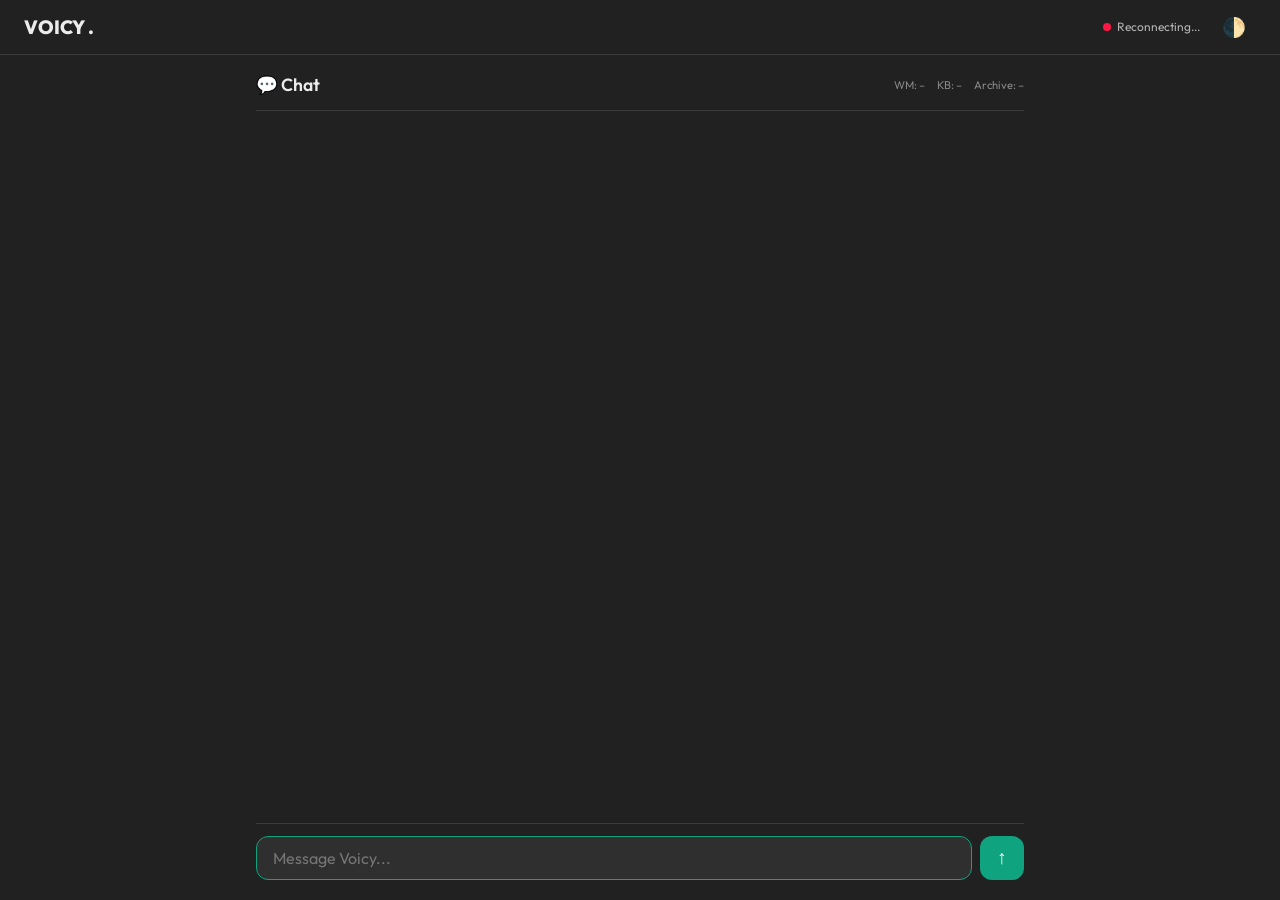
==== chat/index.html @ f06c9a56 "feat: implement dedicated chat interface and SSE messaging integration" ====
<!DOCTYPE html>
<html lang="en">
<head>
    <meta charset="UTF-8">
    <meta name="viewport" content="width=device-width, initial-scale=1.0">
    <title>Voicy Chat</title>
    <meta name="description" content="Chat with Voicy — your AI companion.">
    <link rel="preconnect" href="https://fonts.googleapis.com">
    <link href="https://fonts.googleapis.com/css2?family=Outfit:wght@300;400;600;800&family=JetBrains+Mono:wght@400&display=swap" rel="stylesheet">
    <link rel="stylesheet" href="../style.css">
    <style>
        body { overflow: hidden; }
        .chat-page {
            display: flex;
            flex-direction: column;
            height: 100vh;
            max-width: 800px;
            margin: 0 auto;
            padding: 60px 16px 0;
        }
        .chat-header {
            display: flex;
            align-items: center;
            justify-content: space-between;
            padding: 12px 0;
            border-bottom: 1px solid var(--border);
        }
        .chat-header h2 { font-size: 1.1rem; font-weight: 600; }
        .chat-status {
            font-size: 0.75rem;
            color: var(--text-dim);
            display: flex; align-items: center; gap: 6px;
        }
        .chat-messages {
            flex: 1;
            overflow-y: auto;
            padding: 16px 0;
            display: flex;
            flex-direction: column;
            gap: 12px;
        }
        .msg {
            max-width: 85%;
            padding: 10px 14px;
            border-radius: 16px;
            font-size: 0.95rem;
            line-height: 1.5;
            word-wrap: break-word;
            animation: msgIn 0.2s ease-out;
        }
        @keyframes msgIn {
            from { opacity: 0; transform: translateY(8px); }
            to { opacity: 1; transform: translateY(0); }
        }
        .msg.user {
            align-self: flex-end;
            background: var(--accent);
            color: #fff;
            border-bottom-right-radius: 4px;
        }
        .msg.assistant {
            align-self: flex-start;
            background: var(--surface);
            border: 1px solid var(--border);
            border-bottom-left-radius: 4px;
        }
        .msg.system {
            align-self: center;
            font-size: 0.8rem;
            color: var(--text-dim);
            font-style: italic;
        }
        .msg pre {
            background: rgba(0,0,0,0.15);
            padding: 8px;
            border-radius: 8px;
            overflow-x: auto;
            font-family: 'JetBrains Mono', monospace;
            font-size: 0.85rem;
            margin: 6px 0;
        }
        .chat-input-bar {
            display: flex;
            gap: 8px;
            padding: 12px 0 20px;
            border-top: 1px solid var(--border);
        }
        .chat-input-bar input {
            flex: 1;
            background: var(--surface);
            border: 1px solid var(--border);
            border-radius: 12px;
            padding: 10px 16px;
            color: var(--text);
            font-size: 1rem;
            font-family: 'Outfit', sans-serif;
            outline: none;
            transition: border-color 0.2s;
        }
        .chat-input-bar input:focus {
            border-color: var(--accent);
        }
        .chat-input-bar button {
            background: var(--accent);
            color: #fff;
            border: none;
            width: 44px; height: 44px;
            border-radius: 12px;
            font-size: 1.2rem;
            cursor: pointer;
            transition: opacity 0.2s;
        }
        .chat-input-bar button:disabled { opacity: 0.4; cursor: default; }
        .chat-input-bar button:hover:not(:disabled) { opacity: 0.85; }
        .typing-indicator {
            display: none;
            align-self: flex-start;
            padding: 10px 14px;
            background: var(--surface);
            border: 1px solid var(--border);
            border-radius: 16px;
            font-size: 0.85rem;
            color: var(--text-dim);
        }
        .typing-indicator.active { display: block; }
        .typing-indicator span {
            animation: blink 1.4s infinite;
        }
        .typing-indicator span:nth-child(2) { animation-delay: 0.2s; }
        .typing-indicator span:nth-child(3) { animation-delay: 0.4s; }
        @keyframes blink {
            0%, 100% { opacity: 0.3; }
            50% { opacity: 1; }
        }
        .memory-bar {
            display: flex;
            gap: 12px;
            font-size: 0.7rem;
            color: var(--text-dim);
            padding: 4px 0;
        }
        .memory-bar span { opacity: 0.7; }
        .error-toast {
            position: fixed;
            bottom: 80px;
            left: 50%; transform: translateX(-50%);
            background: #ff1744;
            color: #fff;
            padding: 8px 20px;
            border-radius: 8px;
            font-size: 0.85rem;
            opacity: 0;
            transition: opacity 0.3s;
            z-index: 999;
        }
        .error-toast.show { opacity: 1; }
    </style>
</head>
<body data-theme="dark">
    <nav class="chatgpt-nav">
        <a href="../" style="text-decoration:none;color:inherit">
            <div class="logo">VOICY <span class="accent-dot">.</span></div>
        </a>
        <div class="nav-right">
            <div class="chat-status">
                <span id="conn-status" class="status-dot"></span>
                <span id="conn-label">Connecting...</span>
            </div>
            <button id="theme-toggle" class="theme-toggle" title="Toggle Theme">🌓</button>
        </div>
    </nav>

    <div class="chat-page">
        <div class="chat-header">
            <h2>💬 Chat</h2>
            <div class="memory-bar">
                <span id="mem-wm">WM: –</span>
                <span id="mem-kb">KB: –</span>
                <span id="mem-archive">Archive: –</span>
            </div>
        </div>

        <div class="chat-messages" id="messages"></div>

        <div class="typing-indicator" id="typing">
            <span>●</span><span>●</span><span>●</span> Voicy is thinking...
        </div>

        <div class="chat-input-bar">
            <input type="text" id="chat-input" placeholder="Message Voicy..." autocomplete="off">
            <button id="send-btn" title="Send">↑</button>
        </div>
    </div>

    <div class="error-toast" id="error-toast"></div>

    <script>
    const API = 'https://api.voicydroid.com';
    let sessionId = localStorage.getItem('voicy_session') || crypto.randomUUID();
    localStorage.setItem('voicy_session', sessionId);

    const messagesEl = document.getElementById('messages');
    const inputEl    = document.getElementById('chat-input');
    const sendBtn    = document.getElementById('send-btn');
    const typingEl   = document.getElementById('typing');
    const connDot    = document.getElementById('conn-status');
    const connLabel  = document.getElementById('conn-label');
    const errorToast = document.getElementById('error-toast');

    // Theme
    const theme = localStorage.getItem('theme') || 'dark';
    document.body.setAttribute('data-theme', theme);
    document.getElementById('theme-toggle').addEventListener('click', () => {
        const t = document.body.getAttribute('data-theme') === 'dark' ? 'light' : 'dark';
        document.body.setAttribute('data-theme', t);
        localStorage.setItem('theme', t);
    });

    // ── SSE Connection ──────────────────────────────────────────────────────
    let sse = null;
    function connectSSE() {
        if (sse) sse.close();
        sse = new EventSource(`${API}/v1/stream?session_id=${sessionId}`);

        sse.onopen = () => {
            connDot.className = 'status-dot online';
            connLabel.textContent = 'Connected';
        };

        sse.addEventListener('message', (e) => {
            try {
                const data = JSON.parse(e.data);
                if (data.type === 'chat' && data.role === 'assistant') {
                    addMessage('assistant', data.content);
                }
            } catch {}
        });

        sse.onerror = () => {
            connDot.className = 'status-dot offline';
            connLabel.textContent = 'Reconnecting...';
            setTimeout(connectSSE, 5000);
        };
    }
    connectSSE();

    // ── Chat Logic ──────────────────────────────────────────────────────────
    function addMessage(role, text) {
        typingEl.classList.remove('active');
        const div = document.createElement('div');
        div.className = `msg ${role}`;
        // Basic markdown: **bold**, `code`, ```code blocks```
        let html = text
            .replace(/```([\s\S]*?)```/g, '<pre>$1</pre>')
            .replace(/`([^`]+)`/g, '<code>$1</code>')
            .replace(/\*\*(.+?)\*\*/g, '<strong>$1</strong>')
            .replace(/\n/g, '<br>');
        div.innerHTML = html;
        messagesEl.appendChild(div);
        messagesEl.scrollTop = messagesEl.scrollHeight;
    }

    function showError(msg) {
        errorToast.textContent = msg;
        errorToast.classList.add('show');
        setTimeout(() => errorToast.classList.remove('show'), 4000);
    }

    async function sendMessage() {
        const text = inputEl.value.trim();
        if (!text) return;

        inputEl.value = '';
        addMessage('user', text);
        typingEl.classList.add('active');
        sendBtn.disabled = true;

        try {
            const resp = await fetch(`${API}/v1/chat`, {
                method: 'POST',
                headers: { 'Content-Type': 'application/json' },
                body: JSON.stringify({
                    text: text,
                    session_id: sessionId,
                    platform: 'web',
                }),
            });

            if (!resp.ok) {
                const err = await resp.json().catch(() => ({}));
                showError(err.detail || `Error ${resp.status}`);
                typingEl.classList.remove('active');
                sendBtn.disabled = false;
                return;
            }

            const data = await resp.json();
            addMessage('assistant', data.response_text);

            // Update memory stats
            if (data.memory_stats) {
                document.getElementById('mem-wm').textContent = `WM: ${data.memory_stats.working_memory}`;
                document.getElementById('mem-kb').textContent = `KB: ${data.memory_stats.kb_entries}`;
                document.getElementById('mem-archive').textContent = `Archive: ${data.memory_stats.archived}`;
            }
        } catch (e) {
            showError('Failed to connect to Voicy API');
            typingEl.classList.remove('active');
        }

        sendBtn.disabled = false;
    }

    // ── Event Handlers ──────────────────────────────────────────────────────
    sendBtn.addEventListener('click', sendMessage);
    inputEl.addEventListener('keydown', (e) => {
        if (e.key === 'Enter' && !e.shiftKey) {
            e.preventDefault();
            sendMessage();
        }
    });

    // Focus input on load
    inputEl.focus();

    // Health check + memory stats
    async function checkHealth() {
        try {
            const r = await fetch(`${API}/health`);
            if (r.ok) {
                connDot.className = 'status-dot online';
                connLabel.textContent = 'Connected';
            }
        } catch {
            connDot.className = 'status-dot offline';
            connLabel.textContent = 'Offline';
        }
    }
    setInterval(checkHealth, 30000);
    </script>
</body>
</html>
---- style.css ----
:root {
    --bg: #ffffff;
    --surface: #f7f7f8;
    --accent: #10a37f;
    /* ChatGPT Green */
    --text: #374151;
    --text-dim: #6b7280;
    --border: #e5e7eb;
    --glass: rgba(255, 255, 255, 0.8);
}

[data-theme="dark"] {
    --bg: #212121;
    --surface: #2f2f2f;
    --accent: #10a37f;
    --text: #ececec;
    --text-dim: #b4b4b4;
    --border: #3d3d3d;
    --glass: rgba(33, 33, 33, 0.8);
}

* {
    margin: 0;
    padding: 0;
    box-sizing: border-box;
    scroll-behavior: smooth;
}

body {
    font-family: 'Outfit', sans-serif;
    background-color: var(--bg);
    color: var(--text);
    transition: background-color 0.3s ease, color 0.3s ease;
    line-height: 1.5;
}

/* Nav */
.chatgpt-nav {
    display: flex;
    justify-content: space-between;
    align-items: center;
    padding: 0.8rem 1.5rem;
    position: fixed;
    top: 0;
    width: 100%;
    background: var(--bg);
    border-bottom: 1px solid var(--border);
    z-index: 1000;
}

.logo {
    font-weight: 800;
    font-size: 1.2rem;
}

.nav-right {
    display: flex;
    gap: 12px;
}

/* Main */
.chat-interface {
    max-width: 800px;
    margin: 80px auto 0;
    padding: 40px 20px;
}

/* Hero */
.hero-minimal {
    height: 60vh;
    display: flex;
    flex-direction: column;
    justify-content: center;
    align-items: center;
    text-align: center;
}

.hero-minimal h1 {
    font-size: clamp(2rem, 5vw, 3rem);
    margin-bottom: 2rem;
    font-weight: 800;
}

.chat-box-mock {
    width: 100%;
    max-width: 768px;
    background: var(--bg);
    border: 1px solid var(--border);
    border-radius: 16px;
    padding: 12px 20px;
    display: flex;
    align-items: center;
    box-shadow: 0 0 15px rgba(0, 0, 0, 0.05);
    margin-bottom: 24px;
}

.chat-box-mock input {
    flex: 1;
    background: transparent;
    border: none;
    outline: none;
    color: var(--text);
    font-size: 1rem;
}

.send-btn {
    background: var(--border);
    color: var(--text-dim);
    border: none;
    width: 32px;
    height: 32px;
    border-radius: 8px;
    cursor: pointer;
    display: flex;
    align-items: center;
    justify-content: center;
}

.quick-actions {
    display: flex;
    gap: 10px;
    flex-wrap: wrap;
    justify-content: center;
}

.quick-actions button {
    background: var(--bg);
    border: 1px solid var(--border);
    padding: 8px 16px;
    border-radius: 20px;
    color: var(--text);
    font-size: 0.9rem;
    cursor: pointer;
    transition: 0.2s;
}

.quick-actions button:hover {
    background: var(--surface);
}

/* Instructions */
.instructions-section {
    padding: 80px 0;
}

.steps-grid {
    display: grid;
    grid-template-columns: repeat(auto-fit, minmax(240px, 1fr));
    gap: 20px;
    margin-top: 40px;
}

.step-card {
    background: var(--surface);
    padding: 24px;
    border-radius: 12px;
    border: 1px solid var(--border);
}

.step-num {
    color: var(--accent);
    font-weight: 800;
    margin-bottom: 8px;
}

/* Utils */
.btn-primary {
    background: var(--text);
    color: var(--bg);
    border: none;
    padding: 8px 16px;
    border-radius: 8px;
    font-weight: 600;
    cursor: pointer;
}

.btn-minimal {
    background: transparent;
    border: none;
    color: var(--text);
    padding: 8px 16px;
    cursor: pointer;
    font-weight: 600;
}

.btn-outline {
    border: 1px solid var(--border);
    padding: 10px 20px;
    border-radius: 8px;
    color: var(--text);
    text-decoration: none;
    display: inline-block;
    transition: 0.2s;
}

.btn-outline:hover {
    background: var(--surface);
}

.theme-toggle {
    background: transparent;
    border: none;
    font-size: 1.2rem;
    cursor: pointer;
    padding: 0 10px;
}

.gradient-text {
    color: var(--accent);
}

.glass-panel {
    background: var(--surface);
    border: 1px solid var(--border);
    border-radius: 16px;
}

/* Footer */
.minimal-footer {
    max-width: 800px;
    margin: 100px auto 40px;
    padding-top: 40px;
    border-top: 1px solid var(--border);
    text-align: center;
    color: var(--text-dim);
    font-size: 0.85rem;
}

.footer-links {
    margin-top: 12px;
    display: flex;
    justify-content: center;
    gap: 20px;
}

.footer-links a {
    color: var(--text-dim);
    text-decoration: none;
}

.release-minimal {
    text-align: center;
    padding: 60px 0;
}

.release-links {
    margin-top: 20px;
    display: flex;
    gap: 15px;
    justify-content: center;
}

/* Status Dashboard (Phase 20) */
.system-status-mini {
    display: flex;
    gap: 15px;
    margin-right: 20px;
    font-size: 0.75rem;
    font-weight: 600;
    color: var(--text-dim);
}

.status-item {
    display: flex;
    align-items: center;
    gap: 6px;
}

.status-dot {
    width: 8px;
    height: 8px;
    border-radius: 50%;
    background: #555;
    position: relative;
    transition: 0.3s;
}

.status-dot.online {
    background: #00e676;
    box-shadow: 0 0 6px #00e676;
}

.status-dot.offline {
    background: #ff1744;
}

.status-dot.online::after {
    content: '';
    position: absolute;
    top: 50%;
    left: 50%;
    transform: translate(-50%, -50%);
    width: 100%;
    height: 100%;
    border-radius: 50%;
    border: 1px solid #00e676;
    animation: pulse 2s infinite;
    opacity: 0;
}

@keyframes pulse {
    0% {
        transform: translate(-50%, -50%) scale(1);
        opacity: 0.8;
    }

    100% {
        transform: translate(-50%, -50%) scale(3);
        opacity: 0;
    }
}

.badge {
    background: var(--accent);
    color: #fff;
    padding: 2px 8px;
    border-radius: 4px;
    font-size: 0.7rem;
    font-weight: 800;
}
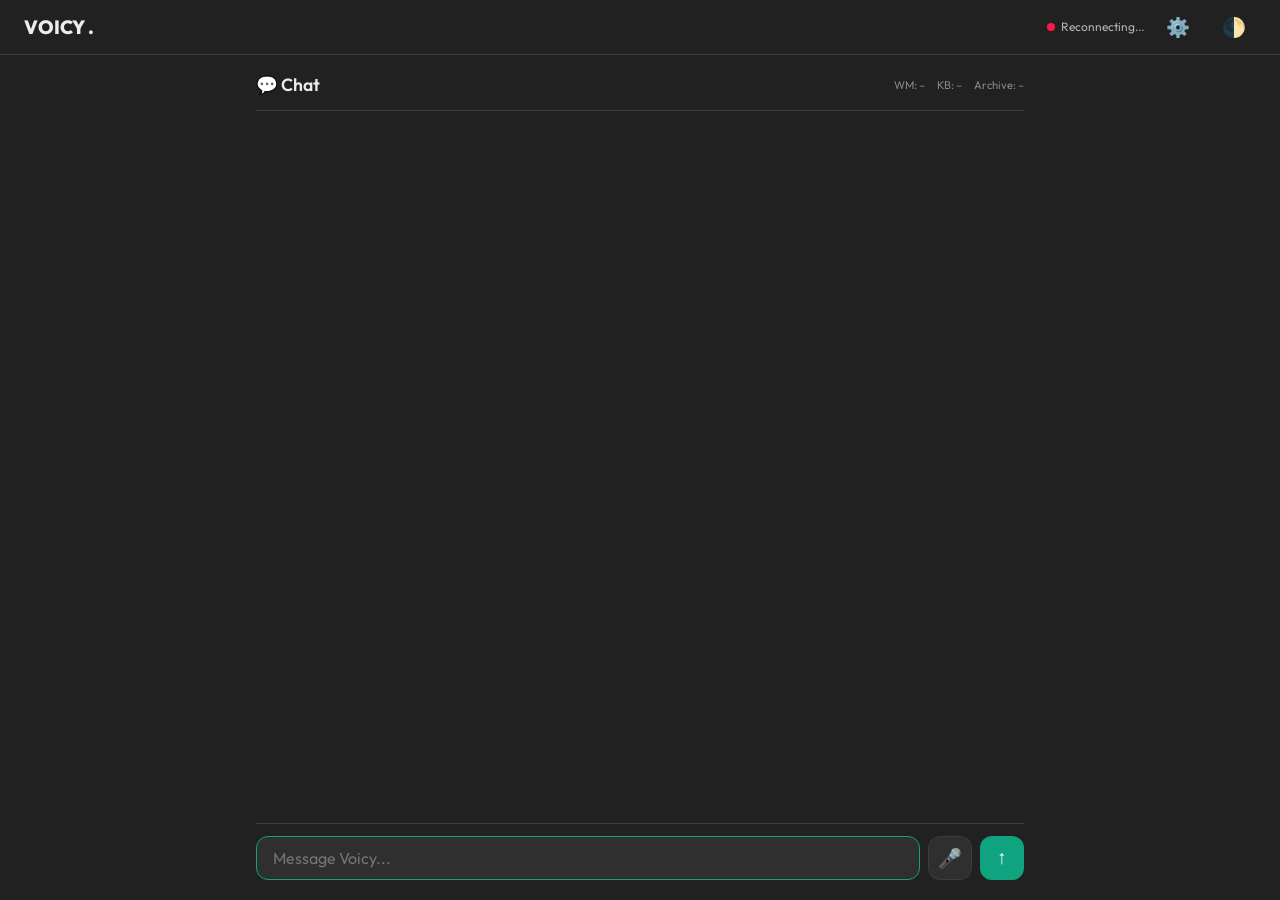
==== commit 4cf8be24: "feat: native web voice interface and custom api endpoint - Added microphone button for push-to-talk " ====
--- a/chat/index.html
+++ b/chat/index.html
@@ -109,9 +109,20 @@
             font-size: 1.2rem;
             cursor: pointer;
             transition: opacity 0.2s;
+            display: flex;
+            align-items: center;
+            justify-content: center;
         }
         .chat-input-bar button:disabled { opacity: 0.4; cursor: default; }
         .chat-input-bar button:hover:not(:disabled) { opacity: 0.85; }
+        #mic-btn { background: var(--surface); color: var(--text); border: 1px solid var(--border); }
+        #mic-btn.recording { background: #ff1744; color: #fff; animation: pulse 1.5s infinite; border-color: #ff1744; }
+        
+        .settings-btn { background: transparent; border: none; cursor: pointer; font-size: 1.2rem; padding: 0 10px; }
+        .settings-panel {
+            display: none; padding: 10px; background: var(--surface); border-radius: 8px; margin-bottom: 15px; border: 1px solid var(--border);
+        }
+        .settings-panel input { width: 100%; padding: 8px; border-radius: 6px; border: 1px solid var(--border); background: var(--bg); color: var(--text); margin-top: 5px; }
         .typing-indicator {
             display: none;
             align-self: flex-start;
@@ -166,6 +177,7 @@
                 <span id="conn-status" class="status-dot"></span>
                 <span id="conn-label">Connecting...</span>
             </div>
+            <button id="settings-toggle" class="settings-btn" title="Settings">⚙️</button>
             <button id="theme-toggle" class="theme-toggle" title="Toggle Theme">🌓</button>
         </div>
     </nav>
@@ -180,6 +192,11 @@
             </div>
         </div>
 
+        <div class="settings-panel" id="settings-panel">
+            <label style="font-size: 0.85rem; color: var(--text-dim);">API Endpoint (VPS or Local PC via ngrok)</label>
+            <input type="text" id="api-url" value="https://api.voicydroid.com">
+        </div>
+
         <div class="chat-messages" id="messages"></div>
 
         <div class="typing-indicator" id="typing">
@@ -188,24 +205,40 @@
 
         <div class="chat-input-bar">
             <input type="text" id="chat-input" placeholder="Message Voicy..." autocomplete="off">
-            <button id="send-btn" title="Send">↑</button>
+            <button id="mic-btn" title="Hold to record voice">🎤</button>
+            <button id="send-btn" title="Send text">↑</button>
         </div>
     </div>
 
     <div class="error-toast" id="error-toast"></div>
 
     <script>
-    const API = 'https://api.voicydroid.com';
+    let API = localStorage.getItem('voicy_api_url') || 'https://api.voicydroid.com';
     let sessionId = localStorage.getItem('voicy_session') || crypto.randomUUID();
     localStorage.setItem('voicy_session', sessionId);
 
     const messagesEl = document.getElementById('messages');
     const inputEl    = document.getElementById('chat-input');
     const sendBtn    = document.getElementById('send-btn');
+    const micBtn     = document.getElementById('mic-btn');
     const typingEl   = document.getElementById('typing');
     const connDot    = document.getElementById('conn-status');
     const connLabel  = document.getElementById('conn-label');
     const errorToast = document.getElementById('error-toast');
+    const settingsToggle = document.getElementById('settings-toggle');
+    const settingsPanel  = document.getElementById('settings-panel');
+    const apiUrlInput    = document.getElementById('api-url');
+    
+    apiUrlInput.value = API;
+    apiUrlInput.addEventListener('change', (e) => {
+        API = e.target.value.replace(/\/$/, "");
+        localStorage.setItem('voicy_api_url', API);
+        connectSSE();
+    });
+
+    settingsToggle.addEventListener('click', () => {
+        settingsPanel.style.display = settingsPanel.style.display === 'block' ? 'none' : 'block';
+    });
 
     // Theme
     const theme = localStorage.getItem('theme') || 'dark';
@@ -311,6 +344,82 @@
         sendBtn.disabled = false;
     }
 
+    // ── Voice Recording Logic ────────────────────────────────────────────────
+    let mediaRecorder;
+    let audioChunks = [];
+    let isRecording = false;
+
+    async function startRecording() {
+        try {
+            const stream = await navigator.mediaDevices.getUserMedia({ audio: true });
+            mediaRecorder = new MediaRecorder(stream);
+            audioChunks = [];
+            
+            mediaRecorder.ondataavailable = e => { if (e.data.size > 0) audioChunks.push(e.data); };
+            
+            mediaRecorder.onstop = async () => {
+                const audioBlob = new Blob(audioChunks, { type: 'audio/webm' });
+                stream.getTracks().forEach(t => t.stop());
+                await sendVoice(audioBlob);
+            };
+            
+            mediaRecorder.start();
+            isRecording = true;
+            micBtn.classList.add('recording');
+        } catch (e) {
+            showError('Microphone access denied or not supported.');
+        }
+    }
+
+    function stopRecording() {
+        if (mediaRecorder && isRecording) {
+            mediaRecorder.stop();
+            isRecording = false;
+            micBtn.classList.remove('recording');
+        }
+    }
+
+    async function sendVoice(blob) {
+        typingEl.classList.add('active');
+        micBtn.disabled = true;
+        sendBtn.disabled = true;
+        
+        const formData = new FormData();
+        formData.append('file', blob, 'voice.webm');
+        formData.append('session_id', sessionId);
+        
+        try {
+            const resp = await fetch(`${API}/process_audio`, {
+                method: 'POST',
+                headers: { 'Authorization': 'Bearer user_web' },
+                body: formData
+            });
+            
+            if (!resp.ok) throw new Error('API Error');
+            const data = await resp.json();
+            
+            if (data.transcription) addMessage('user', data.transcription);
+            if (data.response) addMessage('assistant', data.response);
+            
+            if (data.audio_base64) {
+                const audio = new Audio("data:audio/wav;base64," + data.audio_base64);
+                audio.play();
+            }
+        } catch (e) {
+            showError('Failed to process audio.');
+        }
+        
+        typingEl.classList.remove('active');
+        micBtn.disabled = false;
+        sendBtn.disabled = false;
+    }
+
+    micBtn.addEventListener('mousedown', startRecording);
+    micBtn.addEventListener('mouseup', stopRecording);
+    micBtn.addEventListener('mouseleave', stopRecording);
+    micBtn.addEventListener('touchstart', (e) => { e.preventDefault(); startRecording(); });
+    micBtn.addEventListener('touchend', (e) => { e.preventDefault(); stopRecording(); });
+
     // ── Event Handlers ──────────────────────────────────────────────────────
     sendBtn.addEventListener('click', sendMessage);
     inputEl.addEventListener('keydown', (e) => {
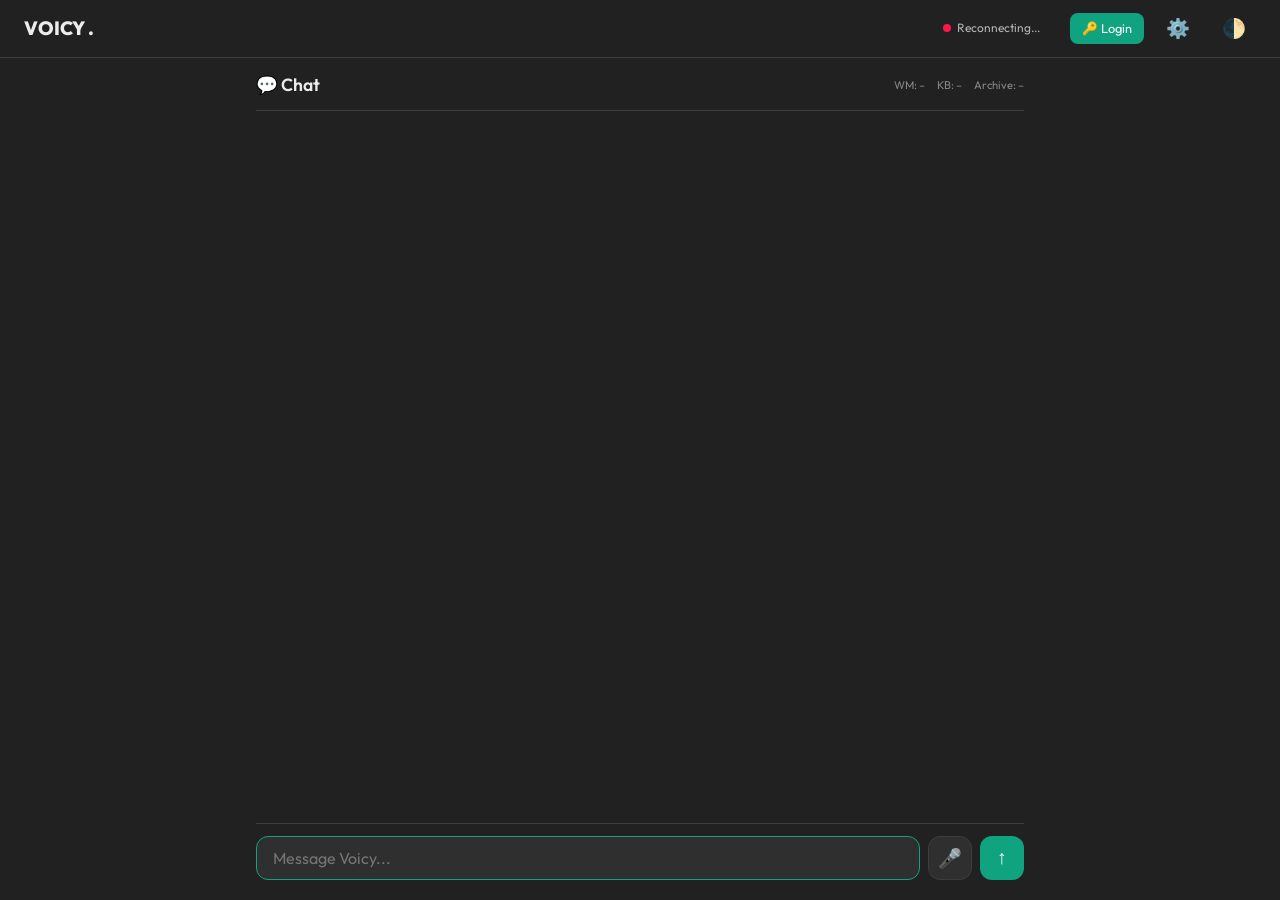
==== commit dfd9afb1: "feat(crypto): add hummingbot and hypercrypto robot presets" ====
--- a/chat/index.html
+++ b/chat/index.html
@@ -177,6 +177,11 @@
                 <span id="conn-status" class="status-dot"></span>
                 <span id="conn-label">Connecting...</span>
             </div>
+            <div id="user-badge" style="display:none;font-size:0.8rem;color:var(--text-dim);display:flex;align-items:center;gap:6px">
+                <span id="user-name"></span>
+                <span id="user-credits" style="color:var(--accent);font-weight:600"></span>
+            </div>
+            <a id="login-btn" href="#" style="font-size:0.8rem;padding:6px 12px;background:var(--accent);color:#fff;border-radius:8px;text-decoration:none;display:none">🔑 Login</a>
             <button id="settings-toggle" class="settings-btn" title="Settings">⚙️</button>
             <button id="theme-toggle" class="theme-toggle" title="Toggle Theme">🌓</button>
         </div>
@@ -214,8 +219,58 @@
 
     <script>
     let API = localStorage.getItem('voicy_api_url') || 'https://api.voicydroid.com';
+    const SSO_URL = 'https://sso.voicydroid.com';
     let sessionId = localStorage.getItem('voicy_session') || crypto.randomUUID();
     localStorage.setItem('voicy_session', sessionId);
+
+    // ── SSO Token handling ────────────────────────────────────────────────────
+    // Extract token from URL hash after Google OAuth redirect
+    const hashParams = new URLSearchParams(window.location.hash.slice(1));
+    const hashToken = hashParams.get('token');
+    if (hashToken) {
+        localStorage.setItem('voicy_sso_token', hashToken);
+        history.replaceState(null, '', window.location.pathname); // clean URL
+    }
+    let ssoToken = localStorage.getItem('voicy_sso_token') || null;
+
+    function authHeaders() {
+        return ssoToken ? { 'Authorization': `Bearer ${ssoToken}` } : {};
+    }
+
+    async function loadProfile() {
+        const loginBtn   = document.getElementById('login-btn');
+        const userBadge  = document.getElementById('user-badge');
+        const userName   = document.getElementById('user-name');
+        const userCredits = document.getElementById('user-credits');
+
+        if (!ssoToken) {
+            // Show login button
+            loginBtn.style.display = 'inline-flex';
+            const returnUrl = encodeURIComponent(window.location.href);
+            loginBtn.href = `${SSO_URL}/auth/login?redirect_to=${returnUrl}`;
+            return;
+        }
+        try {
+            const r = await fetch(`${API}/v1/me`, { headers: authHeaders() });
+            if (!r.ok) throw new Error('SSO check failed');
+            const profile = await r.json();
+            if (profile.logged_in) {
+                userBadge.style.display = 'flex';
+                userName.textContent = profile.name.split(' ')[0];
+                userCredits.textContent = `$${profile.credits.toFixed(3)}`;
+                loginBtn.style.display = 'none';
+            } else {
+                loginBtn.style.display = 'inline-flex';
+                const returnUrl = encodeURIComponent(window.location.href);
+                loginBtn.href = `${SSO_URL}/auth/login?redirect_to=${returnUrl}`;
+            }
+        } catch {
+            loginBtn.style.display = 'inline-flex';
+            const returnUrl = encodeURIComponent(window.location.href);
+            loginBtn.href = `${SSO_URL}/auth/login?redirect_to=${returnUrl}`;
+        }
+    }
+    loadProfile();
 
     const messagesEl = document.getElementById('messages');
     const inputEl    = document.getElementById('chat-input');
@@ -311,7 +366,7 @@
         try {
             const resp = await fetch(`${API}/v1/chat`, {
                 method: 'POST',
-                headers: { 'Content-Type': 'application/json' },
+                headers: { 'Content-Type': 'application/json', ...authHeaders() },
                 body: JSON.stringify({
                     text: text,
                     session_id: sessionId,
@@ -321,7 +376,11 @@
 
             if (!resp.ok) {
                 const err = await resp.json().catch(() => ({}));
-                showError(err.detail || `Error ${resp.status}`);
+                if (resp.status === 402) {
+                    showError('Insufficient credits. Top up at voicydroid.com/billing');
+                } else {
+                    showError(err.detail || `Error ${resp.status}`);
+                }
                 typingEl.classList.remove('active');
                 sendBtn.disabled = false;
                 return;
@@ -336,6 +395,8 @@
                 document.getElementById('mem-kb').textContent = `KB: ${data.memory_stats.kb_entries}`;
                 document.getElementById('mem-archive').textContent = `Archive: ${data.memory_stats.archived}`;
             }
+            // Refresh credits after billing
+            if (ssoToken) loadProfile();
         } catch (e) {
             showError('Failed to connect to Voicy API');
             typingEl.classList.remove('active');
@@ -389,22 +450,28 @@
         formData.append('session_id', sessionId);
         
         try {
-            const resp = await fetch(`${API}/process_audio`, {
+            const resp = await fetch(`${API}/v1/voice`, {
                 method: 'POST',
-                headers: { 'Authorization': 'Bearer user_web' },
+                headers: authHeaders(),   // SSO token if logged in
                 body: formData
             });
             
-            if (!resp.ok) throw new Error('API Error');
+            if (!resp.ok) {
+                if (resp.status === 402) showError('Insufficient credits. Top up at voicydroid.com');
+                else throw new Error('API Error');
+            }
             const data = await resp.json();
             
-            if (data.transcription) addMessage('user', data.transcription);
-            if (data.response) addMessage('assistant', data.response);
+            if (data.transcript)    addMessage('user', `🎤 ${data.transcript}`);
+            if (data.response_text) addMessage('assistant', data.response_text);
+            if (data.response)      addMessage('assistant', data.response);
             
             if (data.audio_base64) {
                 const audio = new Audio("data:audio/wav;base64," + data.audio_base64);
                 audio.play();
             }
+            // Refresh credits after billing
+            if (ssoToken) loadProfile();
         } catch (e) {
             showError('Failed to process audio.');
         }
